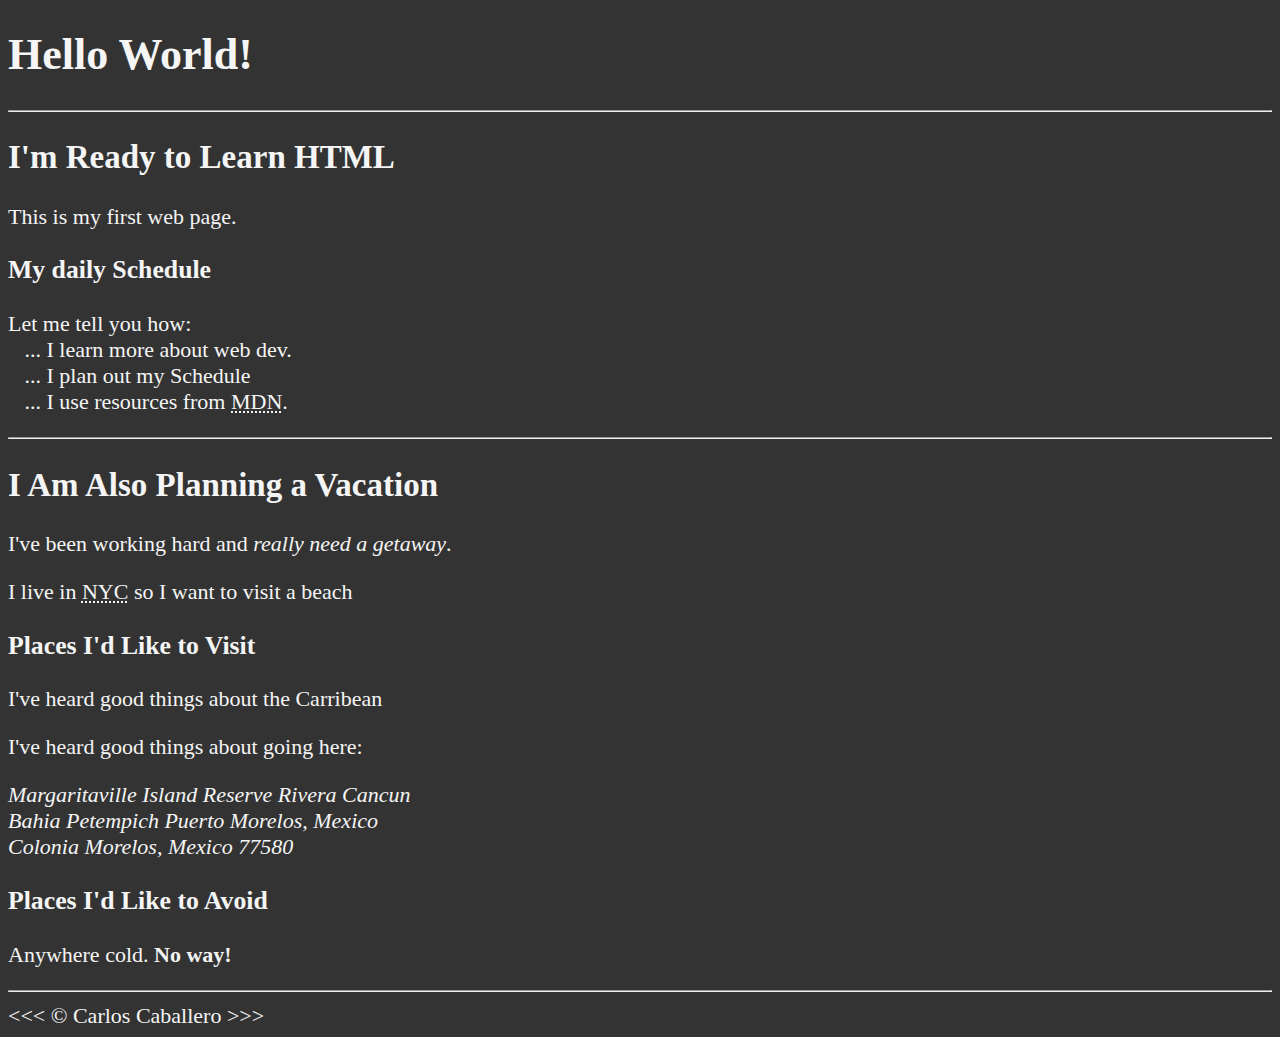
==== 02_LESSON_HEAD_ELEMENT/index.html @ 60d3622e "All files" ====
<!--Doctype declaration: NESSESARY FOR EVERY HTML FILE-->
<!DOCTYPE html>
<html lang="en">
    <!--Data that is not seen on the page, but meta data about the page is in the head area-->
    <head>
        <!--The charset attribute specifies the character encoding for the HTML document.-->
        <meta charset="UTF-8">
        <meta name = "author" content = "Carlos Caballero">
        <meta name = "description" content = "This page contains all the things I am learning how to create as I learn HTML">
        <!--To title the webpage. At the top of the browser-->
        <title>My First Web Page</title>
        <!--Add a fave icon. An icon that appears in the top of the browser-->
        <link rel="icon" href="html5.png" type="image/x-icon">
        <!--Style element; CSS, to make the page "dark mode"-->
        <link rel="stylesheet" href="main.css" type = "text/css">
    </head>

    <!--The part of the page that everyone sees in the browser-->
    <body>
        <!--To create a header. Change the number after the h to change size. There should be only one h1-->
        <h1>Hello World!</h1>
        
        <hr>

        <h2>I'm Ready to Learn HTML</h2>
        <p>This is my first web page.</p>

        <h3>My daily Schedule</h3>
        <!--Paragraph-->
        <p>Let me tell you how:
            <br>&nbsp;&nbsp;&nbsp;... I learn more about web dev.
            <br>&nbsp;&nbsp;&nbsp;... I plan out my Schedule
            <br>&nbsp;&nbsp;&nbsp;... I use resources from <abbr title="Mozzila Developer Network">MDN</abbr>.
        </p>

        <hr>

        <h2>I Am Also Planning a Vacation</h2>
        <p>I've been working hard and <em>really need a getaway</em>.</p>
        <p>I live in <abbr title= "New York City">NYC</abbr> so I want to visit a beach</p>

        <h3>Places I'd Like to Visit</h3>
        <!--Paragraph-->
        <p>I've heard good things about the Carribean </p>
        <p>I've heard good things about going here:</p>
        <!--To add an address-->
        <address>
            Margaritaville Island Reserve Rivera Cancun<br>
            Bahia Petempich Puerto Morelos, Mexico <br>
            Colonia Morelos, Mexico 77580
        </address>

        <!-- TODO: add more places-->
        <h3>Places I'd Like to Avoid</h3>
        <!--Paragraph-->
        <p>Anywhere cold. <strong>No way!</strong></p>

        <hr>
        <!--HTML entity codes-->
        &lt;&lt;&lt; &copy; Carlos Caballero &gt;&gt;&gt;
    </body>
</html>
---- 02_LESSON_HEAD_ELEMENT/main.css ----
html{
    font-size: 22px
}

body{
    background-color: #333;
    color: whitesmoke;
}
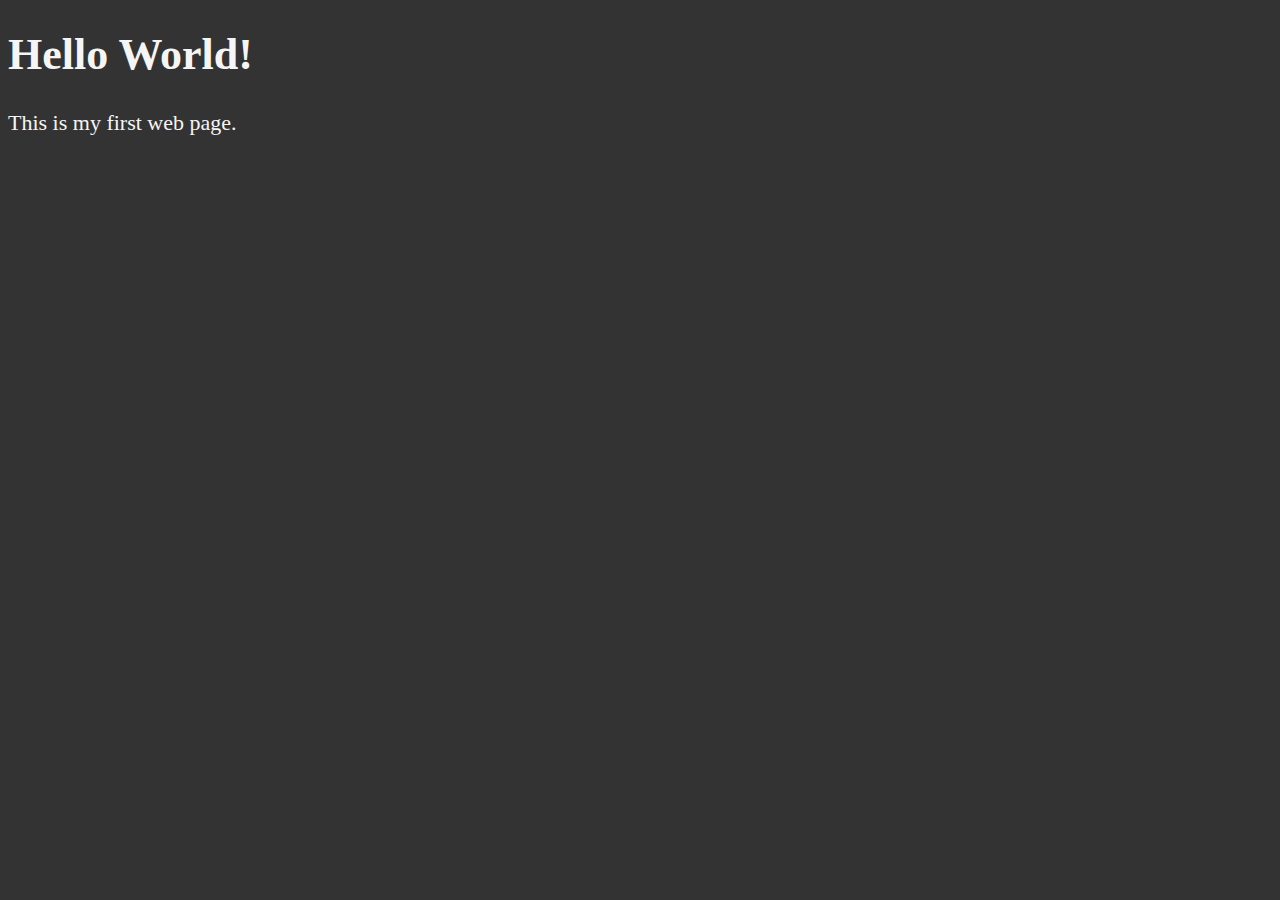
==== commit 29e06b40: "Lessons 3-5 added" ====
--- a/02_LESSON_HEAD_ELEMENT/index.html
+++ b/02_LESSON_HEAD_ELEMENT/index.html
@@ -14,49 +14,11 @@
         <!--Style element; CSS, to make the page "dark mode"-->
         <link rel="stylesheet" href="main.css" type = "text/css">
     </head>
-
     <!--The part of the page that everyone sees in the browser-->
     <body>
-        <!--To create a header. Change the number after the h to change size. There should be only one h1-->
+        <!--To create a header. Change the number after the h to change size-->
         <h1>Hello World!</h1>
-        
-        <hr>
-
-        <h2>I'm Ready to Learn HTML</h2>
+        <!--Paragraph-->
         <p>This is my first web page.</p>
-
-        <h3>My daily Schedule</h3>
-        <!--Paragraph-->
-        <p>Let me tell you how:
-            <br>&nbsp;&nbsp;&nbsp;... I learn more about web dev.
-            <br>&nbsp;&nbsp;&nbsp;... I plan out my Schedule
-            <br>&nbsp;&nbsp;&nbsp;... I use resources from <abbr title="Mozzila Developer Network">MDN</abbr>.
-        </p>
-
-        <hr>
-
-        <h2>I Am Also Planning a Vacation</h2>
-        <p>I've been working hard and <em>really need a getaway</em>.</p>
-        <p>I live in <abbr title= "New York City">NYC</abbr> so I want to visit a beach</p>
-
-        <h3>Places I'd Like to Visit</h3>
-        <!--Paragraph-->
-        <p>I've heard good things about the Carribean </p>
-        <p>I've heard good things about going here:</p>
-        <!--To add an address-->
-        <address>
-            Margaritaville Island Reserve Rivera Cancun<br>
-            Bahia Petempich Puerto Morelos, Mexico <br>
-            Colonia Morelos, Mexico 77580
-        </address>
-
-        <!-- TODO: add more places-->
-        <h3>Places I'd Like to Avoid</h3>
-        <!--Paragraph-->
-        <p>Anywhere cold. <strong>No way!</strong></p>
-
-        <hr>
-        <!--HTML entity codes-->
-        &lt;&lt;&lt; &copy; Carlos Caballero &gt;&gt;&gt;
     </body>
 </html>